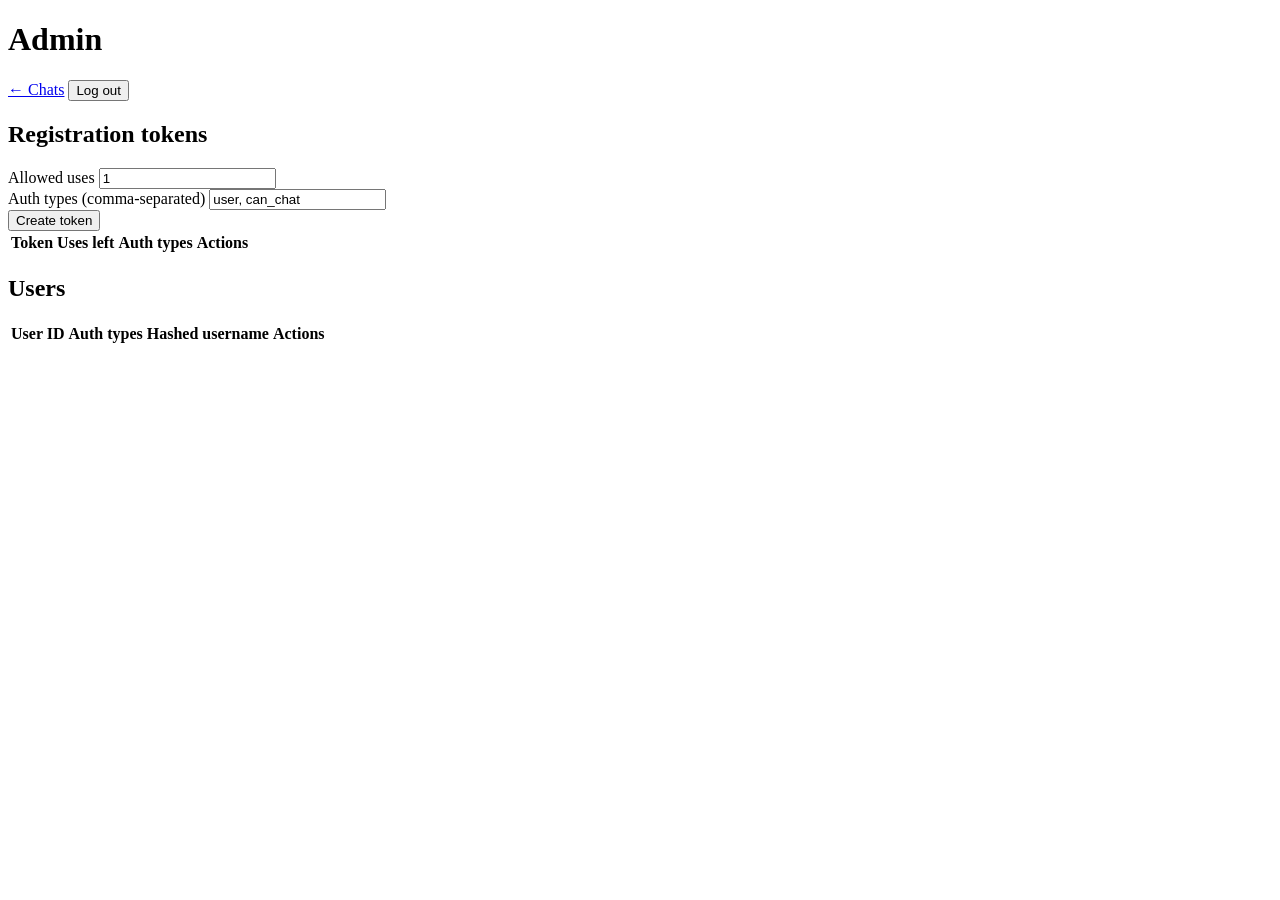
==== client/static/admin.html @ ca2c7638 "added gitignore" ====
<!DOCTYPE html>
<html lang="en">
<head>
    <meta charset="UTF-8">
    <meta name="viewport" content="width=device-width, initial-scale=1">
    <title>Admin · Sharing is LLM Caring</title>
    <link rel="stylesheet" href="/styles.css">
    <link rel="stylesheet" href="/admin.css">
</head>
<body>
    <header class="topbar">
        <div class="brand">
            <div class="dot"></div>
            <h1>Admin</h1>
        </div>
        <nav class="topbar-nav">
            <a href="/index">← Chats</a>
            <button id="logout" type="button">Log out</button>
        </nav>
    </header>

    <main class="container">
        <div class="banner" id="banner" hidden></div>

        <!-- Registration tokens ------------------------------------------- -->
        <section class="panel">
            <div class="panel-head">
                <h2>Registration tokens</h2>
                <span class="count" id="token-count"></span>
            </div>

            <form class="create-row" id="create-token-form">
                <div class="field">
                    <label for="token-uses">Allowed uses</label>
                    <input id="token-uses" type="number" min="1" value="1" required>
                </div>
                <div class="field grow">
                    <label for="token-auth-types">Auth types (comma-separated)</label>
                    <input id="token-auth-types" type="text" value="user, can_chat" placeholder="user, can_chat" required>
                </div>
                <button class="primary" type="submit">Create token</button>
            </form>

            <div class="table-wrap">
                <table>
                    <thead>
                        <tr>
                            <th>Token</th>
                            <th class="num">Uses left</th>
                            <th>Auth types</th>
                            <th class="actions">Actions</th>
                        </tr>
                    </thead>
                    <tbody id="token-rows"></tbody>
                </table>
                <div class="empty" id="token-empty" hidden>No registration tokens yet.</div>
            </div>
        </section>

        <!-- Users --------------------------------------------------------- -->
        <section class="panel">
            <div class="panel-head">
                <h2>Users</h2>
                <span class="count" id="user-count"></span>
            </div>

            <div class="table-wrap">
                <table>
                    <thead>
                        <tr>
                            <th>User ID</th>
                            <th>Auth types</th>
                            <th>Hashed username</th>
                            <th class="actions">Actions</th>
                        </tr>
                    </thead>
                    <tbody id="user-rows"></tbody>
                </table>
                <div class="empty" id="user-empty" hidden>No users yet.</div>
            </div>
        </section>
    </main>

    <script src="/admin.js"></script>
</body>
</html>
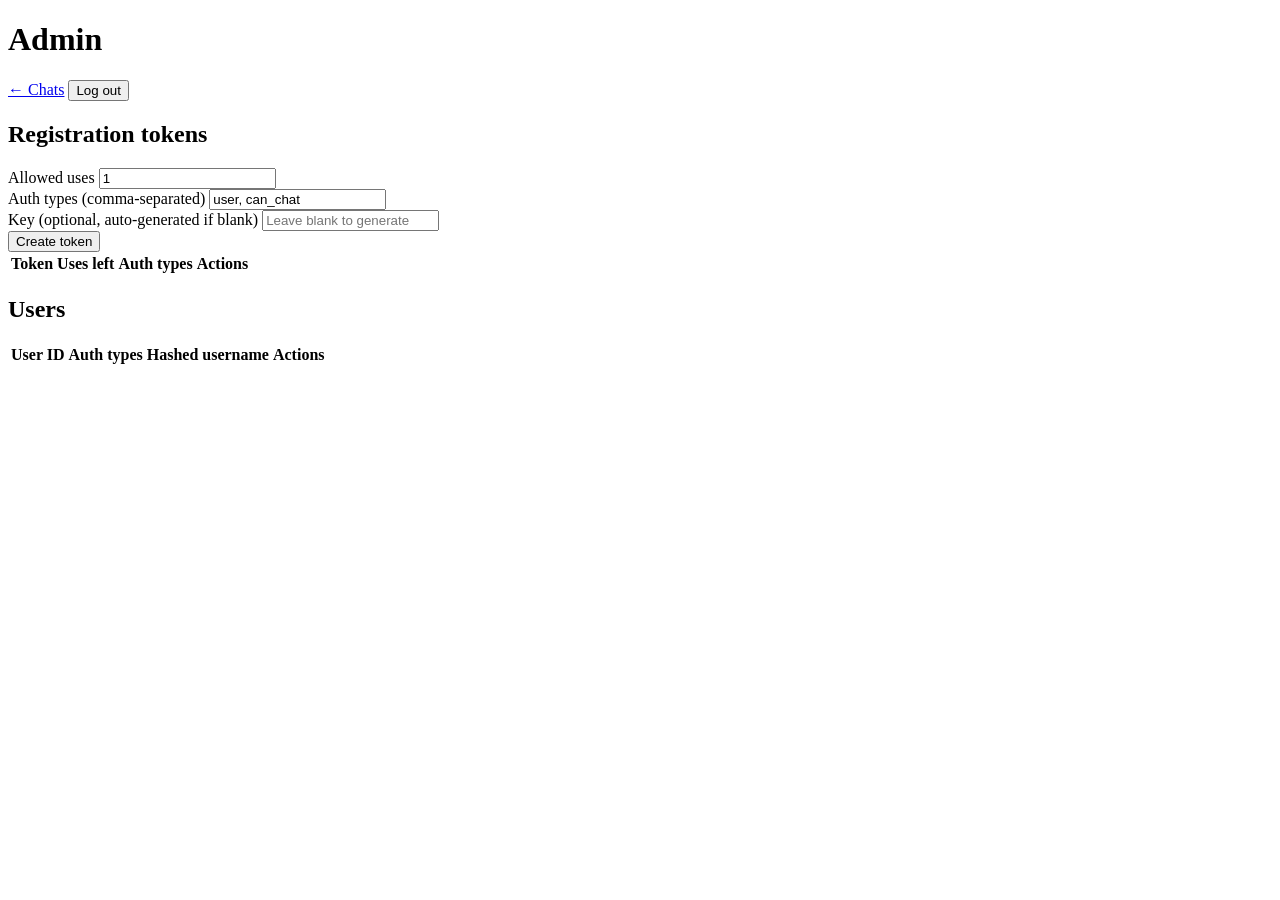
==== commit d21d7e1e: "Custom reg tokens" ====
--- a/client/static/admin.html
+++ b/client/static/admin.html
@@ -37,6 +37,10 @@
                 <div class="field grow">
                     <label for="token-auth-types">Auth types (comma-separated)</label>
                     <input id="token-auth-types" type="text" value="user, can_chat" placeholder="user, can_chat" required>
+                </div>
+                <div class="field grow">
+                    <label for="token-key">Key (optional, auto-generated if blank)</label>
+                    <input id="token-key" type="text" placeholder="Leave blank to generate">
                 </div>
                 <button class="primary" type="submit">Create token</button>
             </form>
